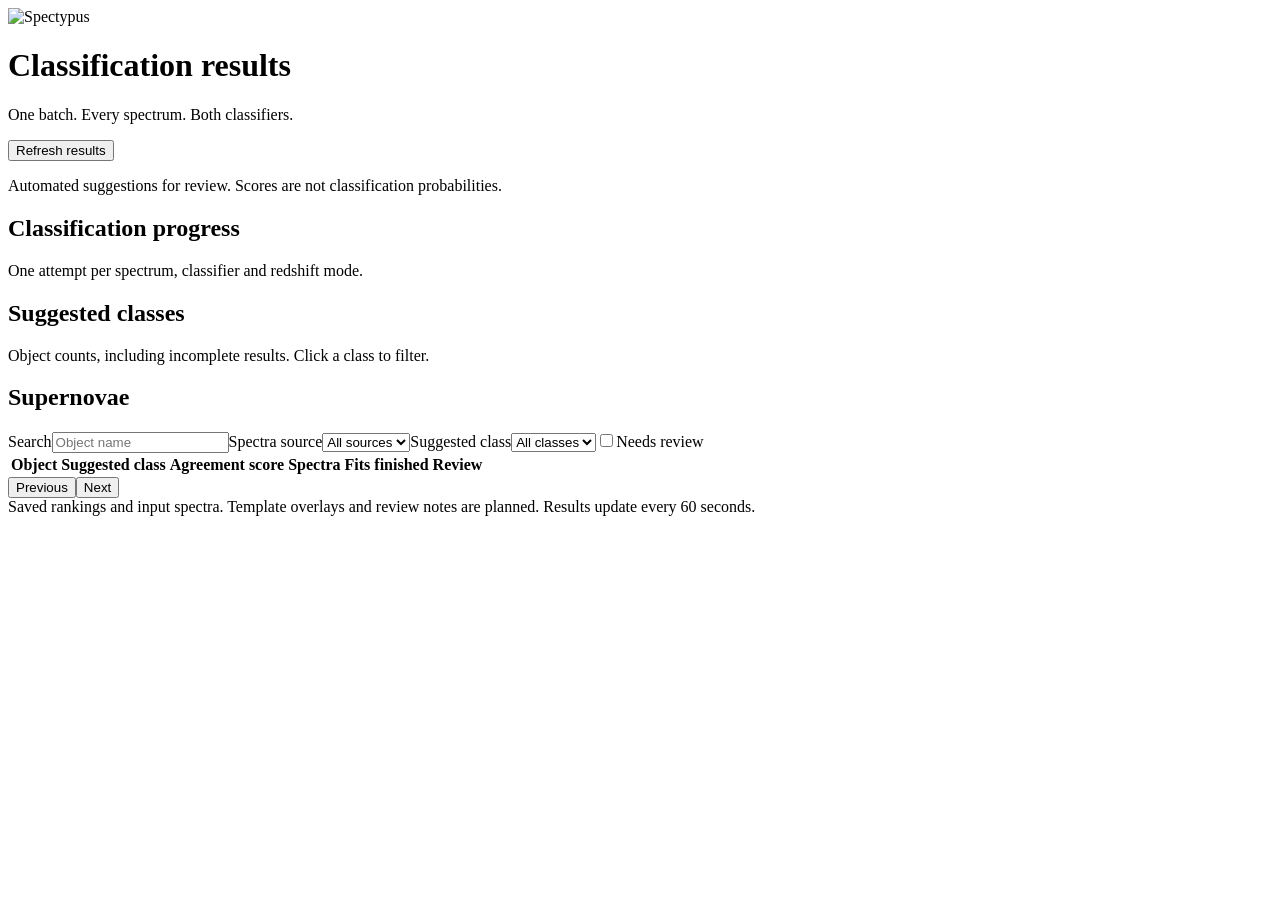
==== src/spectypus/web/index.html @ e48fd369 "feat: add a local results website for batch classification Read verified current-plan attempts to sh" ====
<!doctype html>
<html lang="en"><head><meta charset="utf-8"><meta name="viewport" content="width=device-width,initial-scale=1">
<title>Spectypus · Classification results</title><link rel="stylesheet" href="/static/atlas-core.css"><link rel="stylesheet" href="/static/styles.css"></head>
<body><header class="topbar"><div class="brand"><img src="/static/logo.png" alt="Spectypus"><div><h1>Classification results</h1><p>One batch. Every spectrum. Both classifiers.</p></div></div><button id="refresh" class="nav-button">Refresh results</button></header>
<main><p class="notice">Automated suggestions for review. Scores are not classification probabilities.</p><p id="error" role="alert" hidden></p>
<section id="metrics" class="metrics" aria-label="Campaign totals"></section>
<div class="grid two"><section class="panel"><h2>Classification progress</h2><p class="muted">One attempt per spectrum, classifier and redshift mode.</p><div id="progress"></div></section>
<section class="panel"><h2>Suggested classes</h2><p class="muted">Object counts, including incomplete results. Click a class to filter.</p><div id="classes"></div></section></div>
<section class="panel objects"><div class="section-heading"><h2>Supernovae</h2><span id="updated" class="muted"></span></div>
<div class="controls"><label>Search<input id="search" type="search" placeholder="Object name"></label><label>Spectra source<select id="batch"><option value="">All sources</option></select></label><label>Suggested class<select id="class"><option value="">All classes</option></select></label><label class="check"><input id="review" type="checkbox">Needs review</label></div>
<div class="table-wrap"><table><thead><tr><th>Object</th><th>Suggested class</th><th>Agreement score</th><th>Spectra</th><th>Fits finished</th><th>Review</th></tr></thead><tbody id="objects"></tbody></table></div>
<div class="pagination"><button id="previous" class="plain-button">Previous</button><span id="page"></span><button id="next" class="plain-button">Next</button></div></section>
<section id="detail" class="panel" hidden aria-live="polite"></section>
<footer>Saved rankings and input spectra. Template overlays and review notes are planned. Results update every 60 seconds.</footer></main><script src="/static/app.js"></script></body></html>
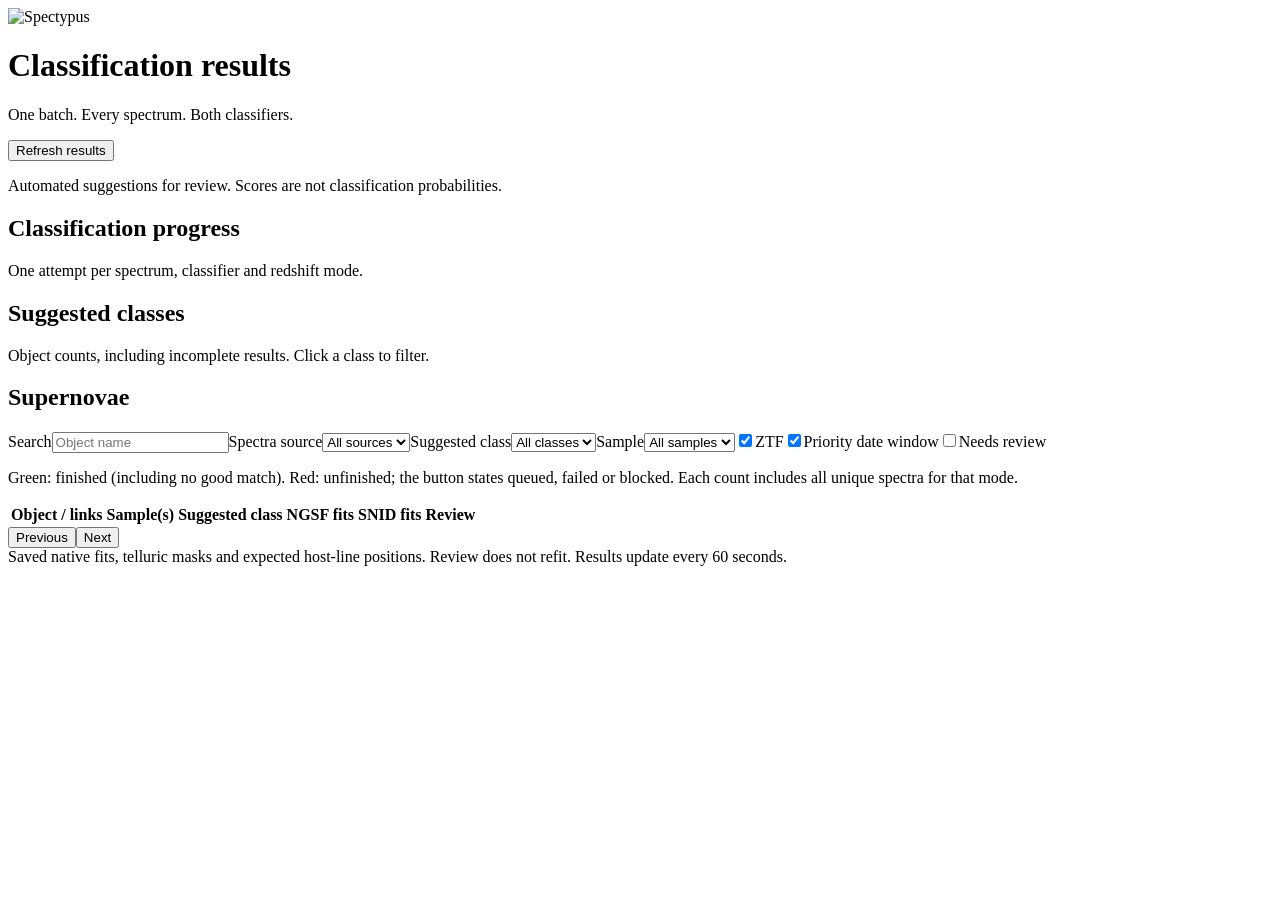
==== commit 60e6a769: "Prioritize ZTF fits and add per-engine results review Use the confirmed 2018-03-17 inclusive to 2026" ====
--- a/src/spectypus/web/index.html
+++ b/src/spectypus/web/index.html
@@ -7,8 +7,8 @@
 <div class="grid two"><section class="panel"><h2>Classification progress</h2><p class="muted">One attempt per spectrum, classifier and redshift mode.</p><div id="progress"></div></section>
 <section class="panel"><h2>Suggested classes</h2><p class="muted">Object counts, including incomplete results. Click a class to filter.</p><div id="classes"></div></section></div>
 <section class="panel objects"><div class="section-heading"><h2>Supernovae</h2><span id="updated" class="muted"></span></div>
-<div class="controls"><label>Search<input id="search" type="search" placeholder="Object name"></label><label>Spectra source<select id="batch"><option value="">All sources</option></select></label><label>Suggested class<select id="class"><option value="">All classes</option></select></label><label class="check"><input id="review" type="checkbox">Needs review</label></div>
-<div class="table-wrap"><table><thead><tr><th>Object</th><th>Suggested class</th><th>Agreement score</th><th>Spectra</th><th>Fits finished</th><th>Review</th></tr></thead><tbody id="objects"></tbody></table></div>
+<div class="controls"><label>Search<input id="search" type="search" placeholder="Object name"></label><label>Spectra source<select id="batch"><option value="">All sources</option></select></label><label>Suggested class<select id="class"><option value="">All classes</option></select></label><label>Sample<select id="sample"><option value="">All samples</option></select></label><label class="check"><input id="ztf" type="checkbox" checked>ZTF</label><label class="check"><input id="priority" type="checkbox" checked>Priority date window</label><label class="check"><input id="review" type="checkbox">Needs review</label></div>
+<p id="window" class="muted"></p><p class="muted">Green: finished (including no good match). Red: unfinished; the button states queued, failed or blocked. Each count includes all unique spectra for that mode.</p><div class="table-wrap"><table><thead><tr><th>Object / links</th><th>Sample(s)</th><th>Suggested class</th><th>NGSF fits</th><th>SNID fits</th><th>Review</th></tr></thead><tbody id="objects"></tbody></table></div>
 <div class="pagination"><button id="previous" class="plain-button">Previous</button><span id="page"></span><button id="next" class="plain-button">Next</button></div></section>
 <section id="detail" class="panel" hidden aria-live="polite"></section>
-<footer>Saved rankings and input spectra. Template overlays and review notes are planned. Results update every 60 seconds.</footer></main><script src="/static/app.js"></script></body></html>
+<footer>Saved native fits, telluric masks and expected host-line positions. Review does not refit. Results update every 60 seconds.</footer></main><script src="/static/app.js"></script></body></html>
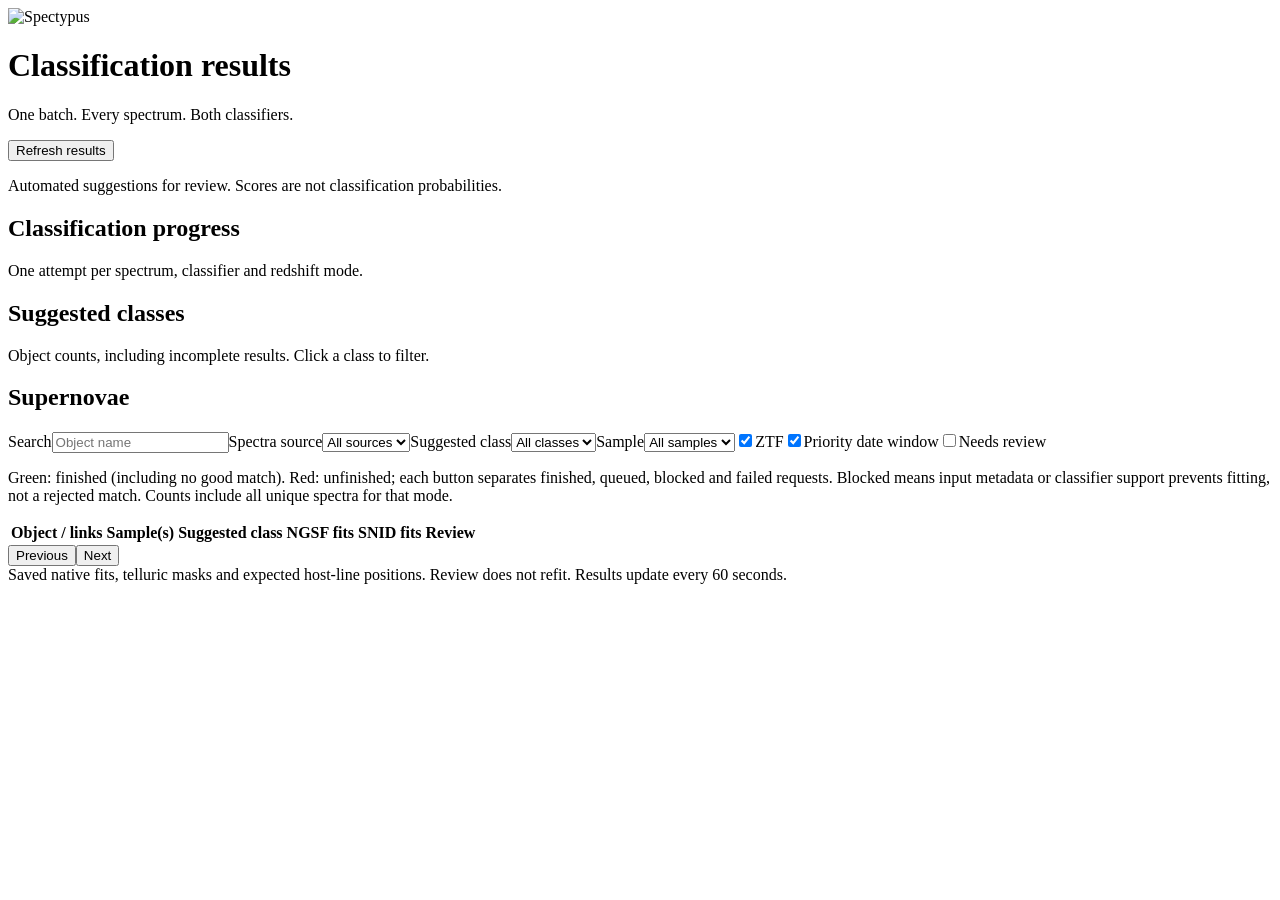
==== commit cbf189fb: "Render Python fit galleries with explicit phase references Replace browser-drawn fits with cached Ma" ====
--- a/src/spectypus/web/index.html
+++ b/src/spectypus/web/index.html
@@ -8,7 +8,7 @@
 <section class="panel"><h2>Suggested classes</h2><p class="muted">Object counts, including incomplete results. Click a class to filter.</p><div id="classes"></div></section></div>
 <section class="panel objects"><div class="section-heading"><h2>Supernovae</h2><span id="updated" class="muted"></span></div>
 <div class="controls"><label>Search<input id="search" type="search" placeholder="Object name"></label><label>Spectra source<select id="batch"><option value="">All sources</option></select></label><label>Suggested class<select id="class"><option value="">All classes</option></select></label><label>Sample<select id="sample"><option value="">All samples</option></select></label><label class="check"><input id="ztf" type="checkbox" checked>ZTF</label><label class="check"><input id="priority" type="checkbox" checked>Priority date window</label><label class="check"><input id="review" type="checkbox">Needs review</label></div>
-<p id="window" class="muted"></p><p class="muted">Green: finished (including no good match). Red: unfinished; the button states queued, failed or blocked. Each count includes all unique spectra for that mode.</p><div class="table-wrap"><table><thead><tr><th>Object / links</th><th>Sample(s)</th><th>Suggested class</th><th>NGSF fits</th><th>SNID fits</th><th>Review</th></tr></thead><tbody id="objects"></tbody></table></div>
+<p id="window" class="muted"></p><p class="muted">Green: finished (including no good match). Red: unfinished; each button separates finished, queued, blocked and failed requests. Blocked means input metadata or classifier support prevents fitting, not a rejected match. Counts include all unique spectra for that mode.</p><div class="table-wrap"><table><thead><tr><th>Object / links</th><th>Sample(s)</th><th>Suggested class</th><th>NGSF fits</th><th>SNID fits</th><th>Review</th></tr></thead><tbody id="objects"></tbody></table></div>
 <div class="pagination"><button id="previous" class="plain-button">Previous</button><span id="page"></span><button id="next" class="plain-button">Next</button></div></section>
 <section id="detail" class="panel" hidden aria-live="polite"></section>
 <footer>Saved native fits, telluric masks and expected host-line positions. Review does not refit. Results update every 60 seconds.</footer></main><script src="/static/app.js"></script></body></html>
